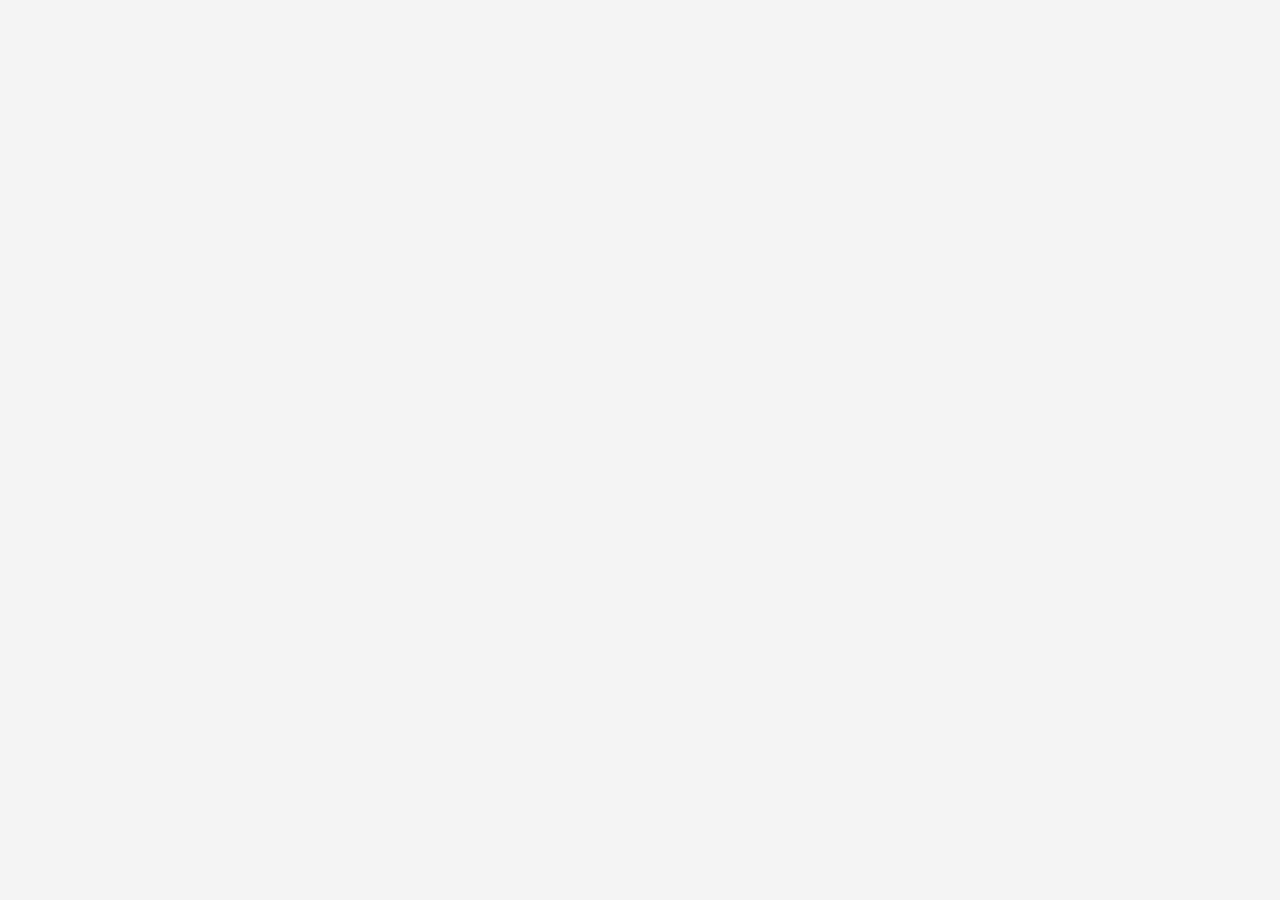
==== 02/index.html @ 8a230875 "Initial commit" ====
<!doctype html>
<html lang="en">
  <head>
    <meta charset="UTF-8" />
    <meta name="viewport" content="width=device-width, initial-scale=1.0" />
    <title>Accessible Forms</title>
    <link rel="stylesheet" href="styles.css" />
  </head>
  <body></body>
</html>
---- 02/styles.css ----
body {
  font-family: Arial, sans-serif;
  background-color: #f4f4f4;
  margin: 0;
  display: flex;
  justify-content: center;
  align-items: center;
  height: 100vh;
}

form {
  background-color: #fff;
  padding: 20px;
  border-radius: 8px;
  box-shadow: 0 0 10px rgba(0, 0, 0, 0.1);
  width: 300px;
}

label {
  display: block;
  margin-bottom: 8px;
}

input {
  width: 100%;
  padding: 8px;
  margin-bottom: 16px;
  box-sizing: border-box;
}

button {
  background-color: #4caf50;
  color: #fff;
  padding: 10px;
  border: none;
  border-radius: 4px;
  cursor: pointer;
}

button:hover {
  background-color: #45a049;
}
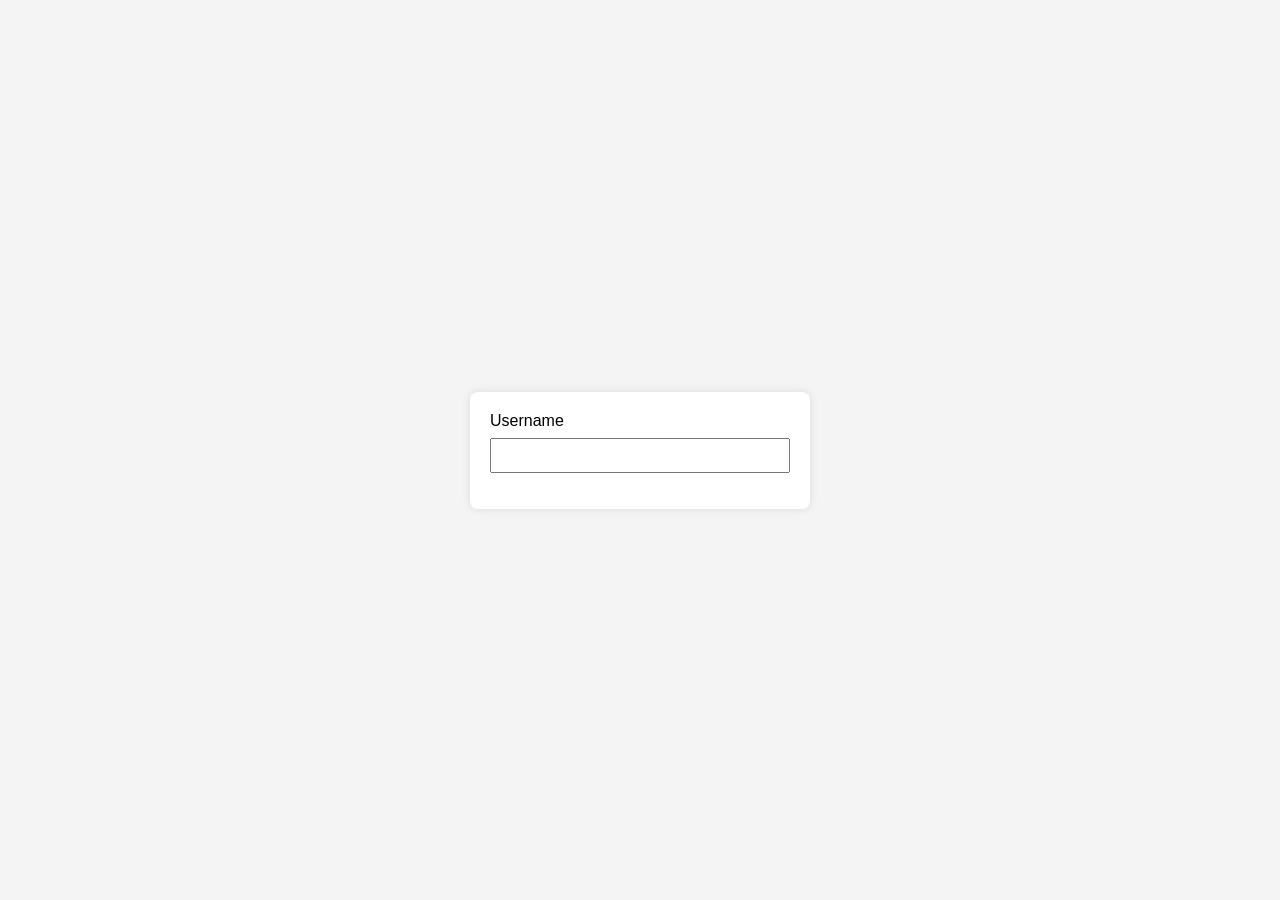
==== commit b361e7ed: "Add form" ====
--- a/02/index.html
+++ b/02/index.html
@@ -6,5 +6,11 @@
     <title>Accessible Forms</title>
     <link rel="stylesheet" href="styles.css" />
   </head>
-  <body></body>
+
+  <body>
+<form>
+  <label for="username">Username</label>
+  <input type="text" id="username">
+</form>
+  </body>
 </html>
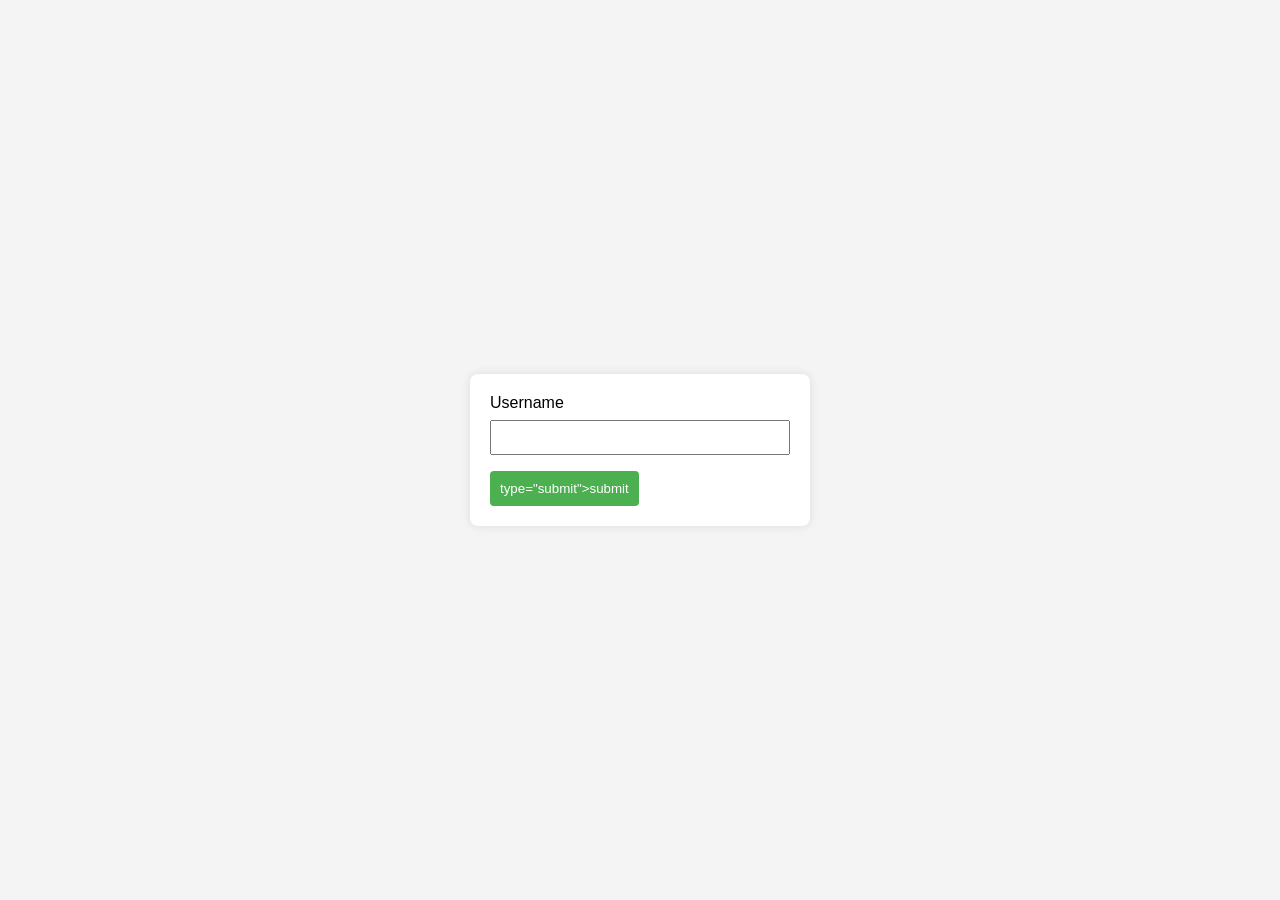
==== commit 5944fed4: "Add submit button" ====
--- a/02/index.html
+++ b/02/index.html
@@ -11,6 +11,8 @@
 <form>
   <label for="username">Username</label>
   <input type="text" id="username">
+
+  <button>type="submit">submit</button>
 </form>
   </body>
 </html>
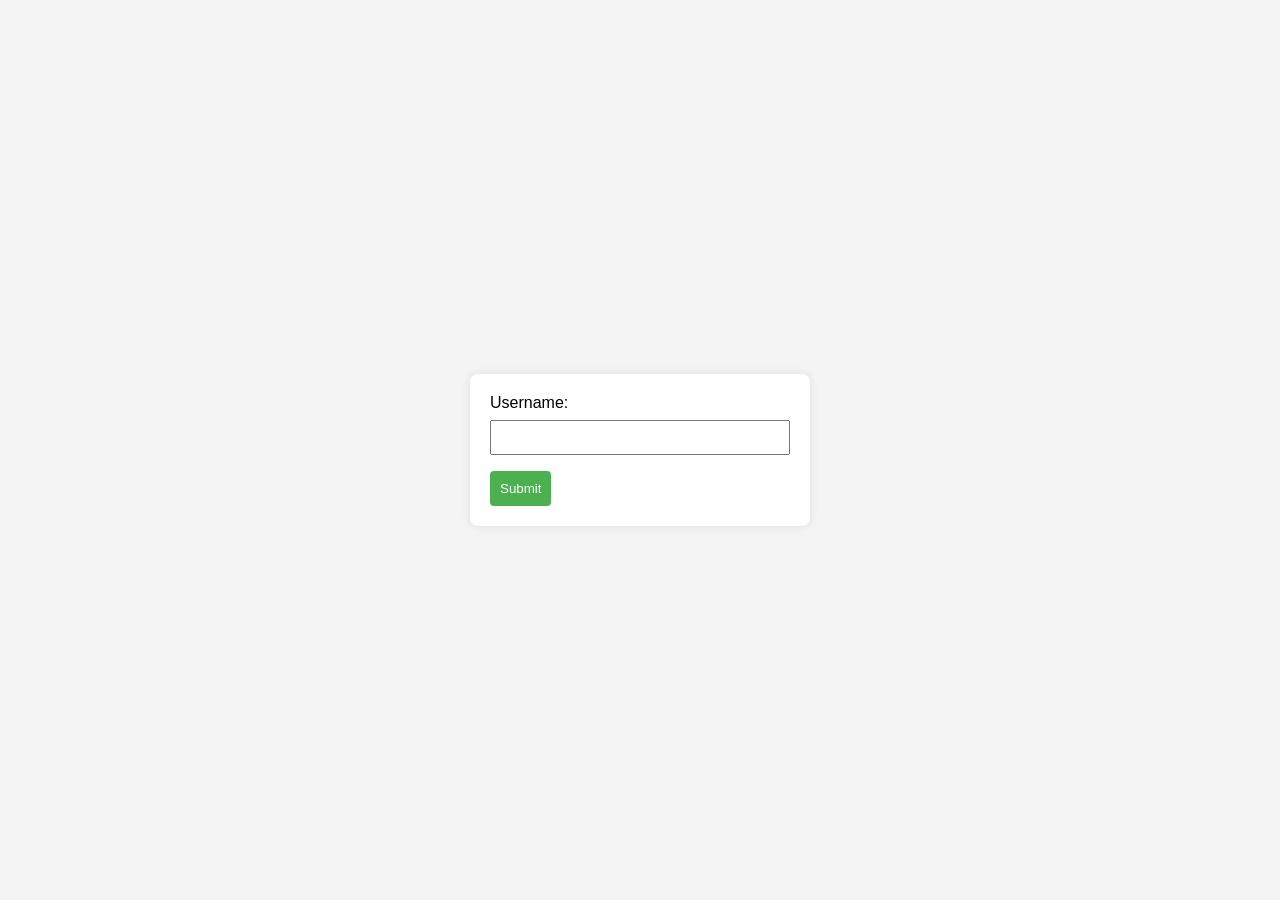
==== commit 6dc3dc43: "Add label" ====
--- a/02/index.html
+++ b/02/index.html
@@ -9,10 +9,10 @@
 
   <body>
 <form>
-  <label for="username">Username</label>
-  <input type="text" id="username">
+  <label for="username">Username:</label>
+  <input type="text" id="username" name="username">
 
-  <button>type="submit">submit</button>
+<button>Submit</button>
 </form>
   </body>
 </html>
